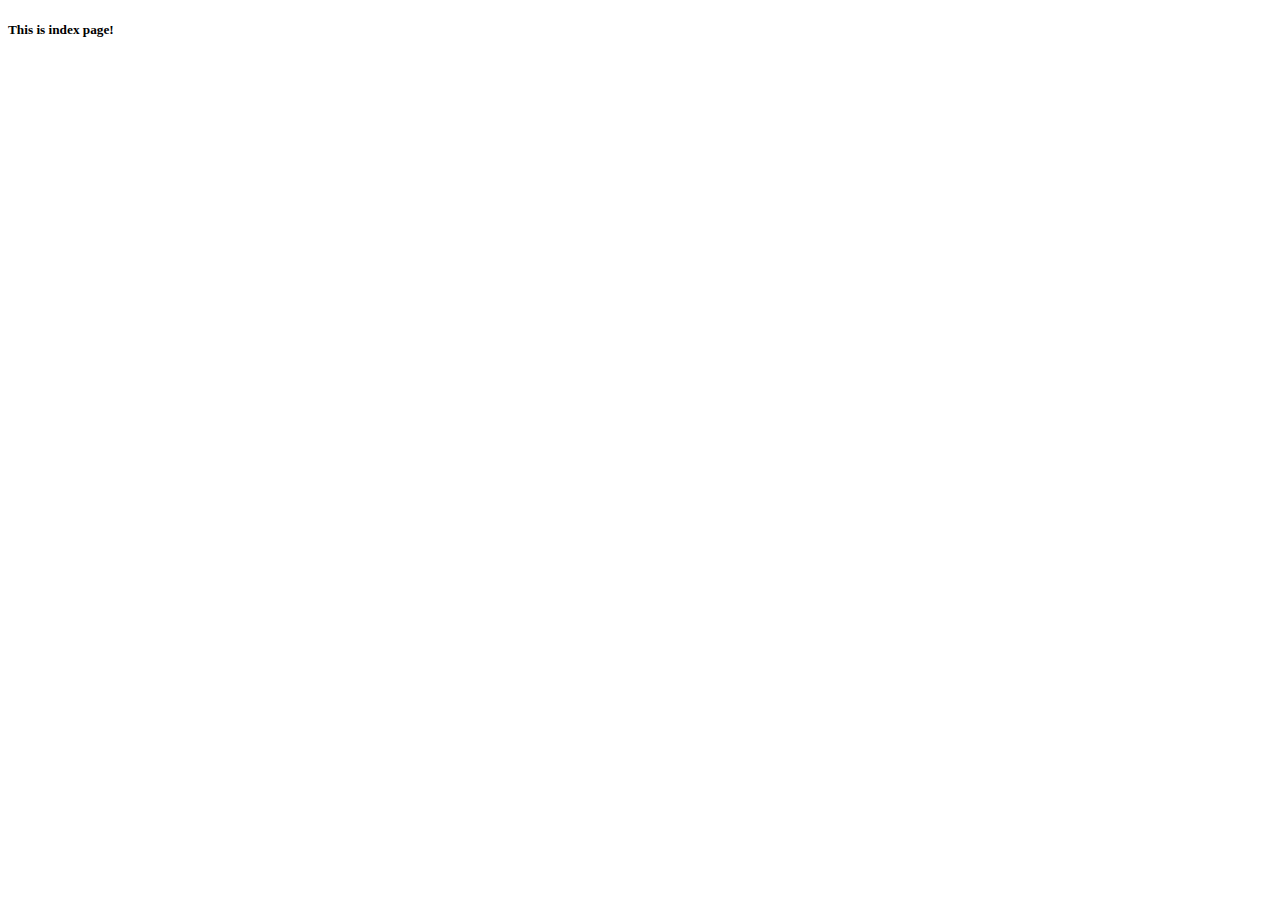
==== src/main/webapp/WEB-INF/templates/index.html @ dff2e486 "Initial commit" ====
<!DOCTYPE html>
<html lang="en"
      xmlns:th="http://www.thymeleaf.org">

<!-- include header.vm-->
<head th:replace="common/header :: header"/>
<body>

<div class="container-fluid">
    <div class="row">
        <div class="col-sm-12 col-md-12 main">
            <h5>This is index page!</h5>
        </div>
    </div>
</div>

<div th:include="common/footer :: footer" class="container-fluid footer"/>
</body>
</html>
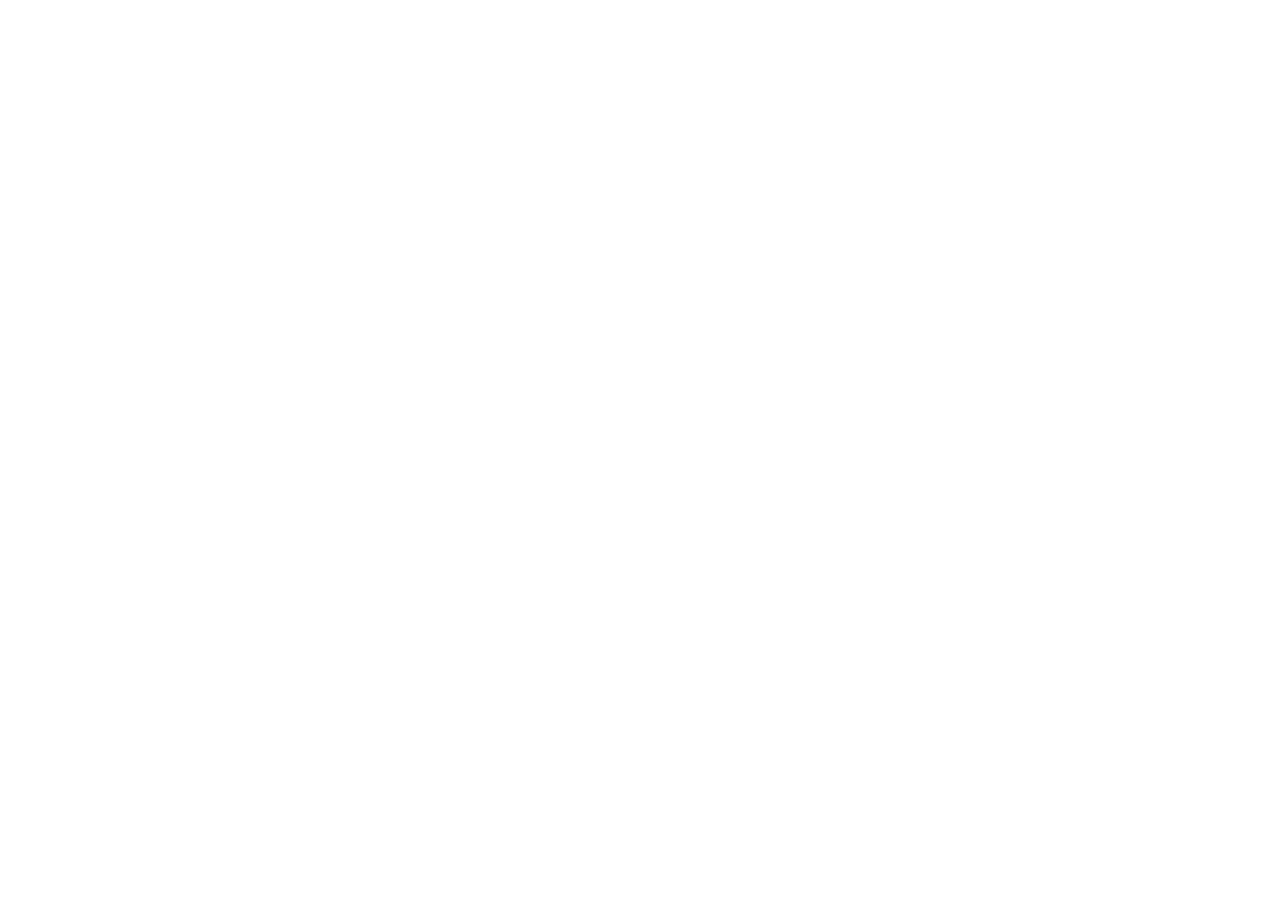
==== commit 70a0baf2: "增加mybatis缓存配置和说明" ====
--- a/src/main/webapp/WEB-INF/templates/index.html
+++ b/src/main/webapp/WEB-INF/templates/index.html
@@ -9,7 +9,15 @@
 <div class="container-fluid">
     <div class="row">
         <div class="col-sm-12 col-md-12 main">
-            <h5>This is index page!</h5>
+            <table class="table">
+                <tbody th:each="user:${users}">
+                    <tr>
+                        <td th:text="${user.id}"></td>
+                        <td th:text="${user.name}"></td>
+                        <td th:text="${user.password}"></td>
+                    </tr>
+                </tbody>
+            </table>
         </div>
     </div>
 </div>
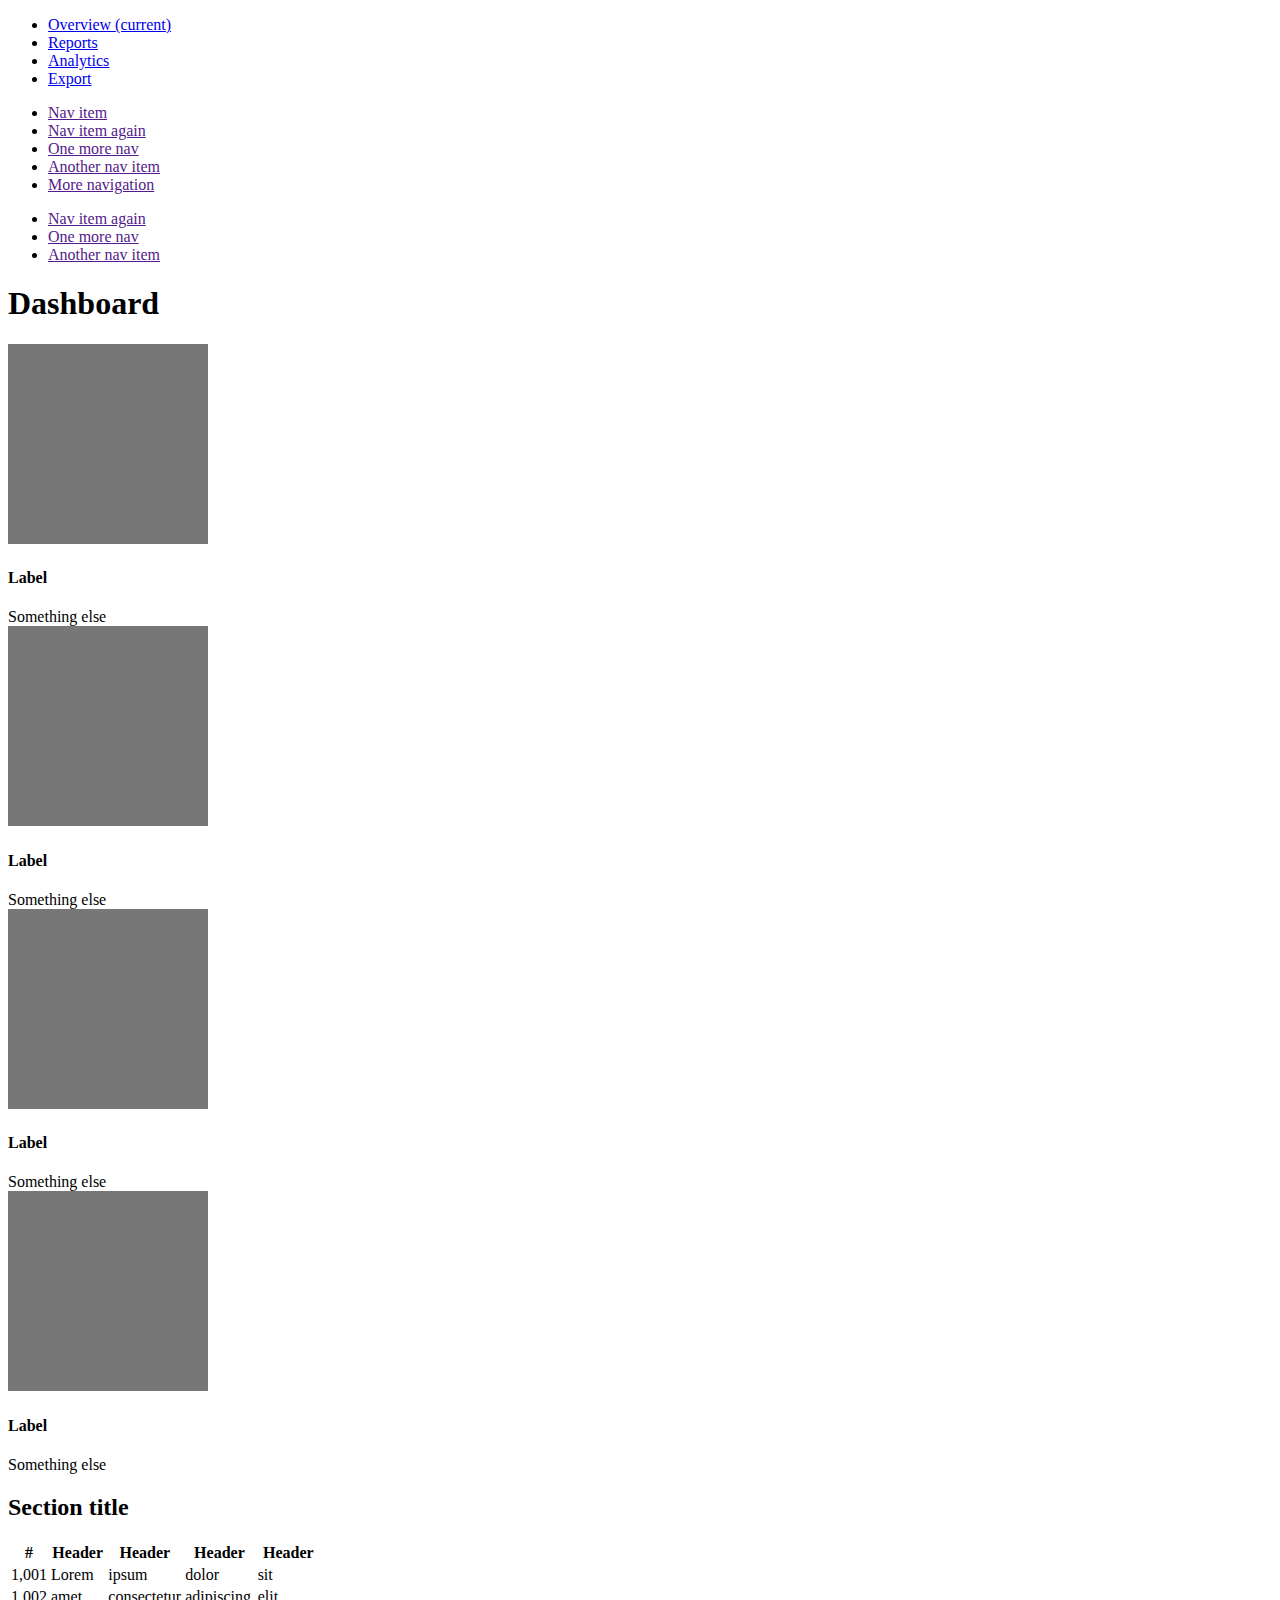
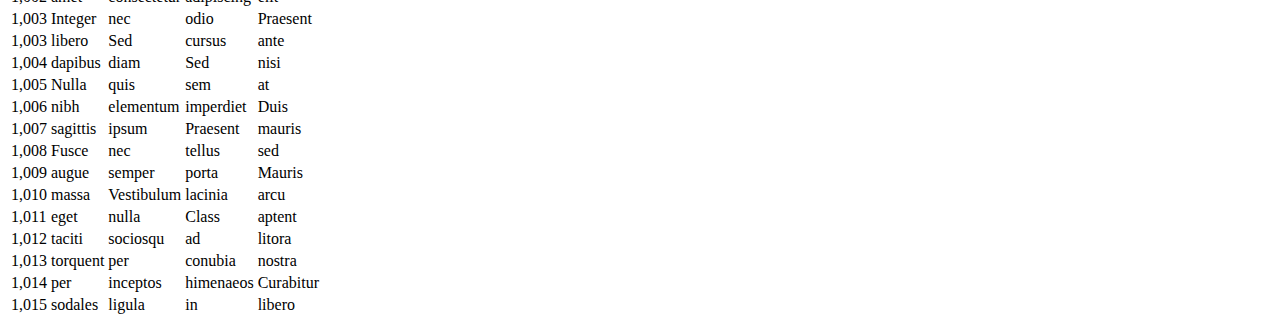
==== commit 4b73a5b8: "新增login UI" ====
--- a/src/main/webapp/WEB-INF/templates/index.html
+++ b/src/main/webapp/WEB-INF/templates/index.html
@@ -4,24 +4,192 @@
 
 <!-- include header.vm-->
 <head th:replace="common/header :: header"/>
+
 <body>
+
+<nav th:replace="common/sidenav :: sidenav"/>
 
 <div class="container-fluid">
     <div class="row">
-        <div class="col-sm-12 col-md-12 main">
-            <table class="table">
-                <tbody th:each="user:${users}">
+        <div class="col-sm-3 col-md-2 sidebar">
+            <ul class="nav nav-sidebar">
+                <li class="active"><a href="#">Overview <span class="sr-only">(current)</span></a></li>
+                <li><a href="#">Reports</a></li>
+                <li><a href="#">Analytics</a></li>
+                <li><a href="#">Export</a></li>
+            </ul>
+            <ul class="nav nav-sidebar">
+                <li><a href="">Nav item</a></li>
+                <li><a href="">Nav item again</a></li>
+                <li><a href="">One more nav</a></li>
+                <li><a href="">Another nav item</a></li>
+                <li><a href="">More navigation</a></li>
+            </ul>
+            <ul class="nav nav-sidebar">
+                <li><a href="">Nav item again</a></li>
+                <li><a href="">One more nav</a></li>
+                <li><a href="">Another nav item</a></li>
+            </ul>
+        </div>
+        <div class="col-sm-9 col-sm-offset-3 col-md-10 col-md-offset-2 main">
+            <h1 class="page-header">Dashboard</h1>
+
+            <div class="row placeholders">
+                <div class="col-xs-6 col-sm-3 placeholder">
+                    <img src="[data-uri]" width="200" height="200" class="img-responsive" alt="Generic placeholder thumbnail">
+                    <h4>Label</h4>
+                    <span class="text-muted">Something else</span>
+                </div>
+                <div class="col-xs-6 col-sm-3 placeholder">
+                    <img src="[data-uri]" width="200" height="200" class="img-responsive" alt="Generic placeholder thumbnail">
+                    <h4>Label</h4>
+                    <span class="text-muted">Something else</span>
+                </div>
+                <div class="col-xs-6 col-sm-3 placeholder">
+                    <img src="[data-uri]" width="200" height="200" class="img-responsive" alt="Generic placeholder thumbnail">
+                    <h4>Label</h4>
+                    <span class="text-muted">Something else</span>
+                </div>
+                <div class="col-xs-6 col-sm-3 placeholder">
+                    <img src="[data-uri]" width="200" height="200" class="img-responsive" alt="Generic placeholder thumbnail">
+                    <h4>Label</h4>
+                    <span class="text-muted">Something else</span>
+                </div>
+            </div>
+
+            <h2 class="sub-header">Section title</h2>
+            <div class="table-responsive">
+                <table class="table table-striped">
+                    <thead>
                     <tr>
-                        <td th:text="${user.id}"></td>
-                        <td th:text="${user.name}"></td>
-                        <td th:text="${user.password}"></td>
+                        <th>#</th>
+                        <th>Header</th>
+                        <th>Header</th>
+                        <th>Header</th>
+                        <th>Header</th>
                     </tr>
-                </tbody>
-            </table>
+                    </thead>
+                    <tbody>
+                    <tr>
+                        <td>1,001</td>
+                        <td>Lorem</td>
+                        <td>ipsum</td>
+                        <td>dolor</td>
+                        <td>sit</td>
+                    </tr>
+                    <tr>
+                        <td>1,002</td>
+                        <td>amet</td>
+                        <td>consectetur</td>
+                        <td>adipiscing</td>
+                        <td>elit</td>
+                    </tr>
+                    <tr>
+                        <td>1,003</td>
+                        <td>Integer</td>
+                        <td>nec</td>
+                        <td>odio</td>
+                        <td>Praesent</td>
+                    </tr>
+                    <tr>
+                        <td>1,003</td>
+                        <td>libero</td>
+                        <td>Sed</td>
+                        <td>cursus</td>
+                        <td>ante</td>
+                    </tr>
+                    <tr>
+                        <td>1,004</td>
+                        <td>dapibus</td>
+                        <td>diam</td>
+                        <td>Sed</td>
+                        <td>nisi</td>
+                    </tr>
+                    <tr>
+                        <td>1,005</td>
+                        <td>Nulla</td>
+                        <td>quis</td>
+                        <td>sem</td>
+                        <td>at</td>
+                    </tr>
+                    <tr>
+                        <td>1,006</td>
+                        <td>nibh</td>
+                        <td>elementum</td>
+                        <td>imperdiet</td>
+                        <td>Duis</td>
+                    </tr>
+                    <tr>
+                        <td>1,007</td>
+                        <td>sagittis</td>
+                        <td>ipsum</td>
+                        <td>Praesent</td>
+                        <td>mauris</td>
+                    </tr>
+                    <tr>
+                        <td>1,008</td>
+                        <td>Fusce</td>
+                        <td>nec</td>
+                        <td>tellus</td>
+                        <td>sed</td>
+                    </tr>
+                    <tr>
+                        <td>1,009</td>
+                        <td>augue</td>
+                        <td>semper</td>
+                        <td>porta</td>
+                        <td>Mauris</td>
+                    </tr>
+                    <tr>
+                        <td>1,010</td>
+                        <td>massa</td>
+                        <td>Vestibulum</td>
+                        <td>lacinia</td>
+                        <td>arcu</td>
+                    </tr>
+                    <tr>
+                        <td>1,011</td>
+                        <td>eget</td>
+                        <td>nulla</td>
+                        <td>Class</td>
+                        <td>aptent</td>
+                    </tr>
+                    <tr>
+                        <td>1,012</td>
+                        <td>taciti</td>
+                        <td>sociosqu</td>
+                        <td>ad</td>
+                        <td>litora</td>
+                    </tr>
+                    <tr>
+                        <td>1,013</td>
+                        <td>torquent</td>
+                        <td>per</td>
+                        <td>conubia</td>
+                        <td>nostra</td>
+                    </tr>
+                    <tr>
+                        <td>1,014</td>
+                        <td>per</td>
+                        <td>inceptos</td>
+                        <td>himenaeos</td>
+                        <td>Curabitur</td>
+                    </tr>
+                    <tr>
+                        <td>1,015</td>
+                        <td>sodales</td>
+                        <td>ligula</td>
+                        <td>in</td>
+                        <td>libero</td>
+                    </tr>
+                    </tbody>
+                </table>
+            </div>
         </div>
     </div>
 </div>
 
+
 <div th:include="common/footer :: footer" class="container-fluid footer"/>
 </body>
 </html>
